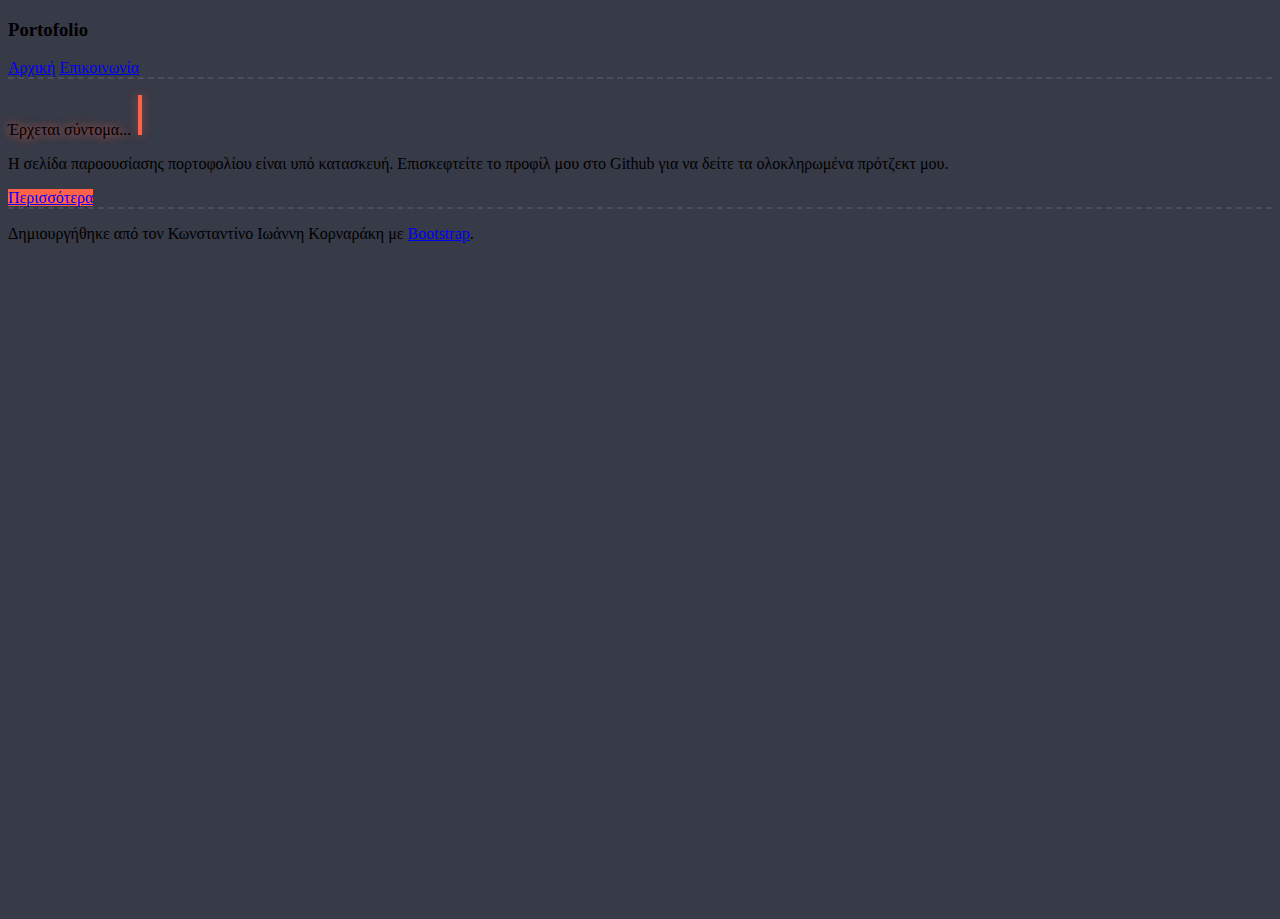
==== index.html @ ef9cba9e "Update index.html" ====
<!DOCTYPE html>
<html lang="el">
  <head>
    <!-- Required meta tags -->
    <meta charset="utf-8" />
    <meta name="viewport" content="width=device-width, initial-scale=1" />

    <!-- Bootstrap CSS -->
    <link
      href="https://cdn.jsdelivr.net/npm/bootstrap@5.0.0-beta1/dist/css/bootstrap.min.css"
      rel="stylesheet"
      integrity="sha384-giJF6kkoqNQ00vy+HMDP7azOuL0xtbfIcaT9wjKHr8RbDVddVHyTfAAsrekwKmP1"
      crossorigin="anonymous"
    />

    <title>Κορναράκης | Portofolio</title>
  </head>
  <body>
    <div
      class="container-fluid d-flex flex-column p-3 mx-auto h-100 text-center text-white"
    >
      <header class="mb-auto pt-3">
        <h3 class="masthead-brand">Portofolio</h3>
        <nav class="nav nav-masthead justify-content-center">
          <a class="nav-link active" href="#">Αρχική</a>
          <a class="nav-link" href="#">Επικοινωνία</a>
        </nav>
      </header>

      <main role="main">
        <p id="comingSoon" class="h1 font-weight-bold">
          Έρχεται σύντομα...<span class="blinkingCursor"></span>
        </p>
        <p class="lead">
          Η σελίδα παροουσίασης πορτοφολίου είναι υπό κατασκευή. Επισκεφτείτε το
          προφίλ μου στο Github για να δείτε τα ολοκληρωμένα πρότζεκτ μου.
        </p>
        <!-- <p class="lead">
          <a href="#" id="buttonMain" class="btn btn-lg btn-secondary text-black font-weight-bold">Learn more</a>
        </p> -->
        <a href="#" id="buttonMain" class="btn btn-lg btn-secondary text-black font-weight-bold">Περισσότερα</a>
      </main>

      <footer class="mt-auto pt-3">
        <p>
          Δημιουργήθηκε από τον Κωνσταντίνο Ιωάννη Κορναράκη με
          <a href="https://getbootstrap.com/">Bootstrap</a>.
        </p>
      </footer>
    </div>

    <script
      src="https://cdn.jsdelivr.net/npm/bootstrap@5.0.0-beta1/dist/js/bootstrap.bundle.min.js"
      integrity="sha384-ygbV9kiqUc6oa4msXn9868pTtWMgiQaeYH7/t7LECLbyPA2x65Kgf80OJFdroafW"
      crossorigin="anonymous"
    ></script>
  </body>
</html>

<style>
  html,
  body {
    height: 100%;
  }

  html body {
    /* background: url("https://source.unsplash.com/twukN12EN7c/1920x1080")
      no-repeat center center fixed;
    -webkit-background-size: cover;
    -moz-background-size: cover;
    background-size: cover;
    -o-background-size: cover; */
    background-color: #373a47;
  }

  header {
    border-bottom: 2px dashed rgba(255,255,255,0.1);
  }

  #comingSoon {
    text-shadow: 0 0 10px rgba(255, 99, 71, 1);
  }

  #buttonMain {
    background: rgba(255, 99, 71, 1);
  }

  #buttonMain:hover {
      box-shadow: rgba(255, 99, 71, 1);
  }

  #buttonMain:active {
    background: rgb(255, 252, 252);
    color: black;
  }

  /* blinking cursor */
  .blinkingCursor {
    animation-name: blinkCursor;
    animation-iteration-count: infinite;
    animation-timing-function: cubic-bezier(1, 0, 0, 1);
    animation-duration: 0.75s;
    display: inline-block;
    width: 4px;
    height: 40px;
    margin-left: 7px;
    box-shadow: 0 0 10px rgba(255, 99, 71, 0.5);
    background: rgba(255, 99, 71, 1);
  }

  @keyframes blinkCursor {
    from {
      opacity: 1;
    }
    to {
      opacity: 0;
    }
  }

  footer {
    border-top: 2px dashed rgba(255,255,255,0.1);
  }
</style>
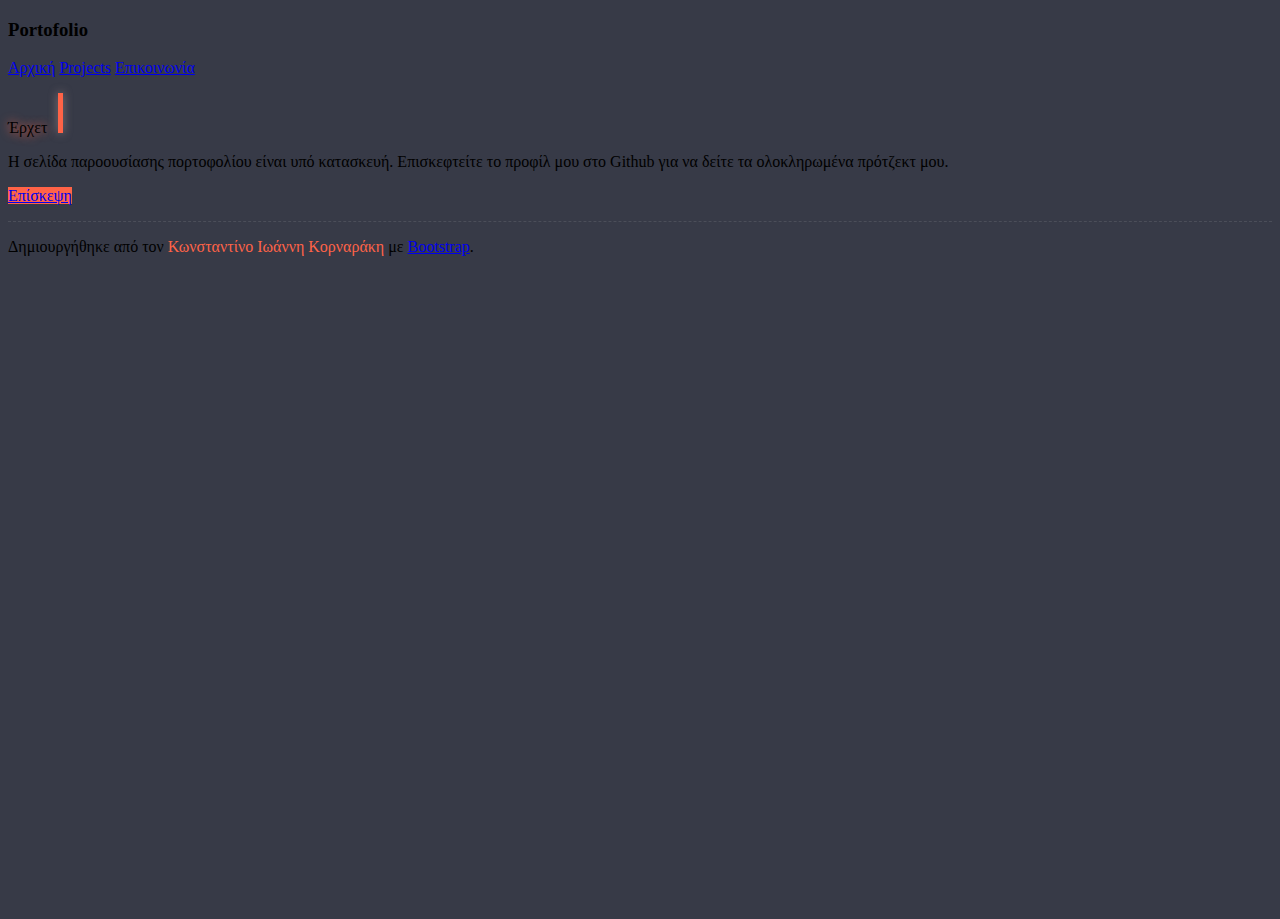
==== commit 3fbc4c7d: "Update main button constant glow on hover" ====
--- a/index.html
+++ b/index.html
@@ -22,28 +22,50 @@
       <header class="mb-auto pt-3">
         <h3 class="masthead-brand">Portofolio</h3>
         <nav class="nav nav-masthead justify-content-center">
-          <a class="nav-link active" href="#">Αρχική</a>
-          <a class="nav-link" href="#">Επικοινωνία</a>
+          <a class="nav-link active text-white" href="#">Αρχική</a>
+          <a
+            class="nav-link text-white"
+            href="https://github.com/sahgon/portofolio/tree/master"
+            target="_blank"
+            >Projects</a
+          >
+          <a class="nav-link text-white" href="#">Επικοινωνία</a>
         </nav>
       </header>
 
       <main role="main">
         <p id="comingSoon" class="h1 font-weight-bold">
-          Έρχεται σύντομα...<span class="blinkingCursor"></span>
-        </p>
+          <span
+            class="typewrite"
+            data-period="2000"
+            data-type='["Έρχεται σύντομα..."]'
+          >
+          </span>
+          <span class="wrap"></span><span class="blinkingCursor"></span>
+        </p>
+
         <p class="lead">
           Η σελίδα παροουσίασης πορτοφολίου είναι υπό κατασκευή. Επισκεφτείτε το
           προφίλ μου στο Github για να δείτε τα ολοκληρωμένα πρότζεκτ μου.
         </p>
-        <!-- <p class="lead">
-          <a href="#" id="buttonMain" class="btn btn-lg btn-secondary text-black font-weight-bold">Learn more</a>
-        </p> -->
-        <a href="#" id="buttonMain" class="btn btn-lg btn-secondary text-black font-weight-bold">Περισσότερα</a>
+        <p id="mainBtn" class="lead mt-5">
+          <a
+            id="realMainBtn"
+            href="https://github.com/sahgon/portofolio/tree/master"
+            id="buttonMain"
+            class="btn btn-lg btn-secondary text-black font-weight-bold"
+            target="_blank"
+            >Επίσκεψη</a
+          >
+        </p>
+
+        <!-- Test button below -->
       </main>
 
       <footer class="mt-auto pt-3">
         <p>
-          Δημιουργήθηκε από τον Κωνσταντίνο Ιωάννη Κορναράκη με
+          Δημιουργήθηκε από τον
+          <span id="name">Κωνσταντίνο Ιωάννη Κορναράκη</span> με
           <a href="https://getbootstrap.com/">Bootstrap</a>.
         </p>
       </footer>
@@ -73,25 +95,46 @@
     background-color: #373a47;
   }
 
-  header {
+  /* header {
     border-bottom: 2px dashed rgba(255,255,255,0.1);
-  }
+  } */
 
   #comingSoon {
     text-shadow: 0 0 10px rgba(255, 99, 71, 1);
   }
 
-  #buttonMain {
-    background: rgba(255, 99, 71, 1);
-  }
-
-  #buttonMain:hover {
-      box-shadow: rgba(255, 99, 71, 1);
-  }
-
-  #buttonMain:active {
-    background: rgb(255, 252, 252);
-    color: black;
+  #realMainBtn {
+    background-color: rgba(255, 99, 71, 1);
+  }
+
+  #realMainBtn:hover {
+    animation: none;
+    box-shadow: 0 0 50px rgba(255, 99, 71, 1);
+  }
+
+  #realMainBtn:active {
+    background-color: white;
+    color: rgba(255, 99, 71, 1);
+    box-shadow: rgba(71, 255, 117, 15);
+  }
+
+  #realMainBtn {
+    animation: glowing 4000ms infinite;
+  }
+
+  @keyframes glowing {
+    0% {
+      background-color: rgba(255, 99, 71, 1);
+      box-shadow: 0 0 3px rgba(255, 99, 71, 1);
+    }
+    50% {
+      background-color: rgba(255, 99, 71, 1);
+      box-shadow: 0 0 40px rgba(255, 99, 71, 1);
+    }
+    100% {
+      background-color: rgba(255, 99, 71, 1);
+      box-shadow: 0 0 3px rgba(255, 99, 71, 1);
+    }
   }
 
   /* blinking cursor */
@@ -101,10 +144,10 @@
     animation-timing-function: cubic-bezier(1, 0, 0, 1);
     animation-duration: 0.75s;
     display: inline-block;
-    width: 4px;
+    width: 5px;
     height: 40px;
     margin-left: 7px;
-    box-shadow: 0 0 10px rgba(255, 99, 71, 0.5);
+    box-shadow: 0 0 10px rgba(228, 194, 188, 0.5);
     background: rgba(255, 99, 71, 1);
   }
 
@@ -118,6 +161,70 @@
   }
 
   footer {
-    border-top: 2px dashed rgba(255,255,255,0.1);
+    border-top: 1.5px dashed rgba(255, 255, 255, 0.1);
+  }
+
+  footer #name {
+    color: rgba(255, 99, 71, 1);
   }
 </style>
+
+<script>
+  function f() {
+    alert("Καλώς ήλθατε");
+  }
+
+  var TxtType = function (el, toRotate, period) {
+    this.toRotate = toRotate;
+    this.el = el;
+    this.loopNum = 0;
+    this.period = parseInt(period, 10) || 2000;
+    this.txt = "";
+    this.tick();
+    this.isDeleting = false;
+  };
+
+  TxtType.prototype.tick = function () {
+    var i = this.loopNum % this.toRotate.length;
+    var fullTxt = this.toRotate[i];
+
+    if (this.isDeleting) {
+      this.txt = fullTxt.substring(0, this.txt.length - 1);
+    } else {
+      this.txt = fullTxt.substring(0, this.txt.length + 1);
+    }
+
+    this.el.innerHTML = '<span class="wrap">' + this.txt + "</span>";
+
+    var that = this;
+    var delta = 200 - Math.random() * 100;
+
+    if (this.isDeleting) {
+      delta /= 2;
+    }
+
+    if (!this.isDeleting && this.txt === fullTxt) {
+      delta = this.period;
+      this.isDeleting = true;
+    } else if (this.isDeleting && this.txt === "") {
+      this.isDeleting = false;
+      this.loopNum++;
+      delta = 500;
+    }
+
+    setTimeout(function () {
+      that.tick();
+    }, delta);
+  };
+
+  window.onload = function () {
+    var elements = document.getElementsByClassName("typewrite");
+    for (var i = 0; i < elements.length; i++) {
+      var toRotate = elements[i].getAttribute("data-type");
+      var period = elements[i].getAttribute("data-period");
+      if (toRotate) {
+        new TxtType(elements[i], JSON.parse(toRotate), period);
+      }
+    }
+  };
+</script>
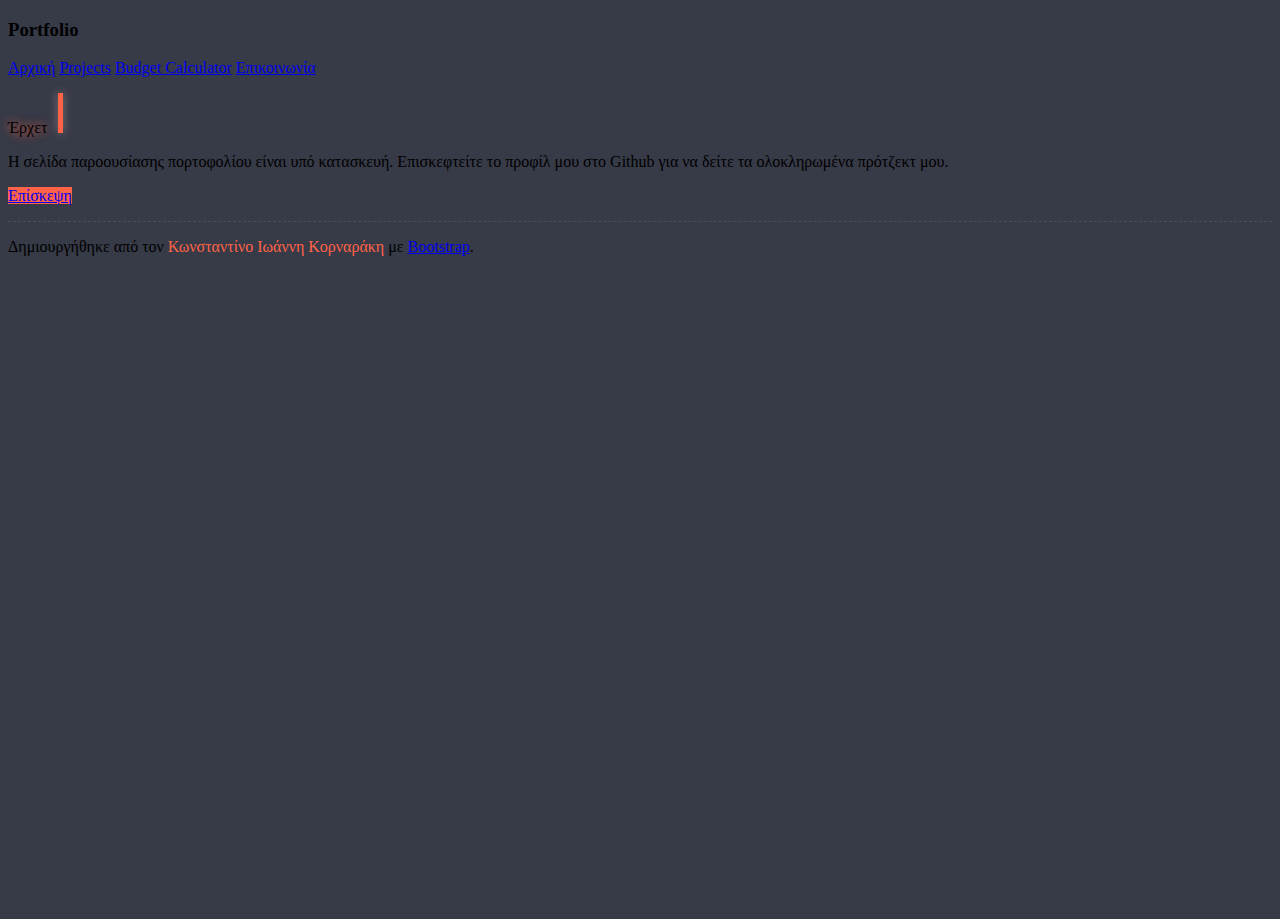
==== commit ff6cc6f4: "update" ====
--- a/index.html
+++ b/index.html
@@ -13,14 +13,25 @@
       crossorigin="anonymous"
     />
 
+    <noscript>
+      <noscript>
+        <p><strong> Αυτή η σελίδα απαιτεί ενεργοποίηση της JavaScript.</strong></p>
+        <p>Η JavaScript είναι μία αντικειμενοστραφής γλώσσα προγραμματισμού για
+          η/υ με κύρια χρήση στη δημιουργία αλληλεπιδραστικών εφέ εντός προγραμμάτων
+          περιήγησης ιστού.
+        </p>
+        <p><a href="https://goo.gl/koeeaJ">Πώς να ενεργοποιήσω την JavaScript;</a></p>
+      </noscript>
+
     <title>Κορναράκης | Portofolio</title>
   </head>
+
   <body>
     <div
       class="container-fluid d-flex flex-column p-3 mx-auto h-100 text-center text-white"
     >
       <header class="mb-auto pt-3">
-        <h3 class="masthead-brand">Portofolio</h3>
+        <h3 class="masthead-brand">Portfolio</h3>
         <nav class="nav nav-masthead justify-content-center">
           <a class="nav-link active text-white" href="#">Αρχική</a>
           <a
@@ -28,6 +39,12 @@
             href="https://github.com/sahgon/portofolio/tree/master"
             target="_blank"
             >Projects</a
+          >
+          <a
+            class="nav-link text-white"
+            href="/js-budget-setup/index.html"
+            target="_blank"
+            >Budget Calculator</a
           >
           <a class="nav-link text-white" href="#">Επικοινωνία</a>
         </nav>
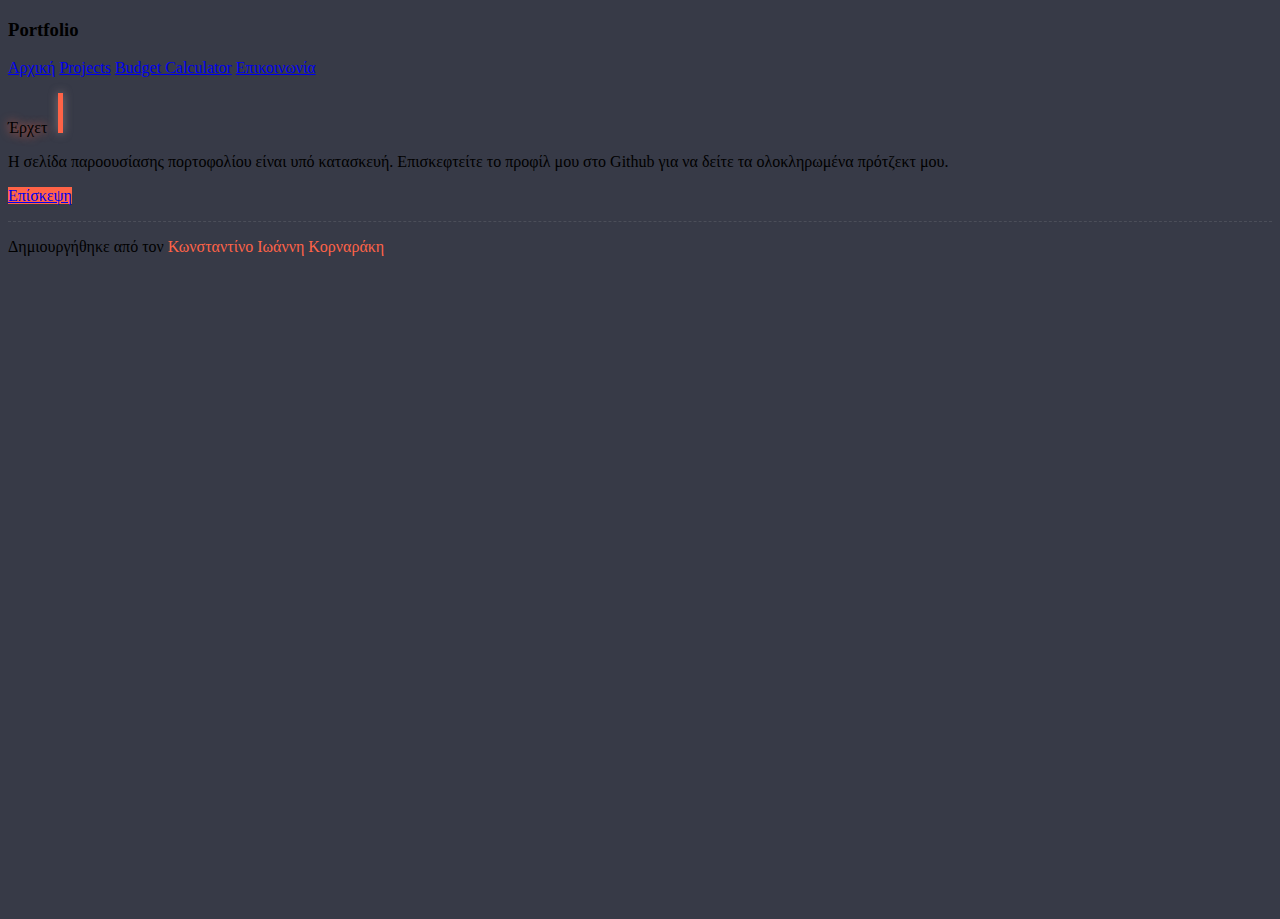
==== commit de252c02: "update" ====
--- a/index.html
+++ b/index.html
@@ -82,8 +82,7 @@
       <footer class="mt-auto pt-3">
         <p>
           Δημιουργήθηκε από τον
-          <span id="name">Κωνσταντίνο Ιωάννη Κορναράκη</span> με
-          <a href="https://getbootstrap.com/">Bootstrap</a>.
+          <span id="name">Κωνσταντίνο Ιωάννη Κορναράκη</span>
         </p>
       </footer>
     </div>
